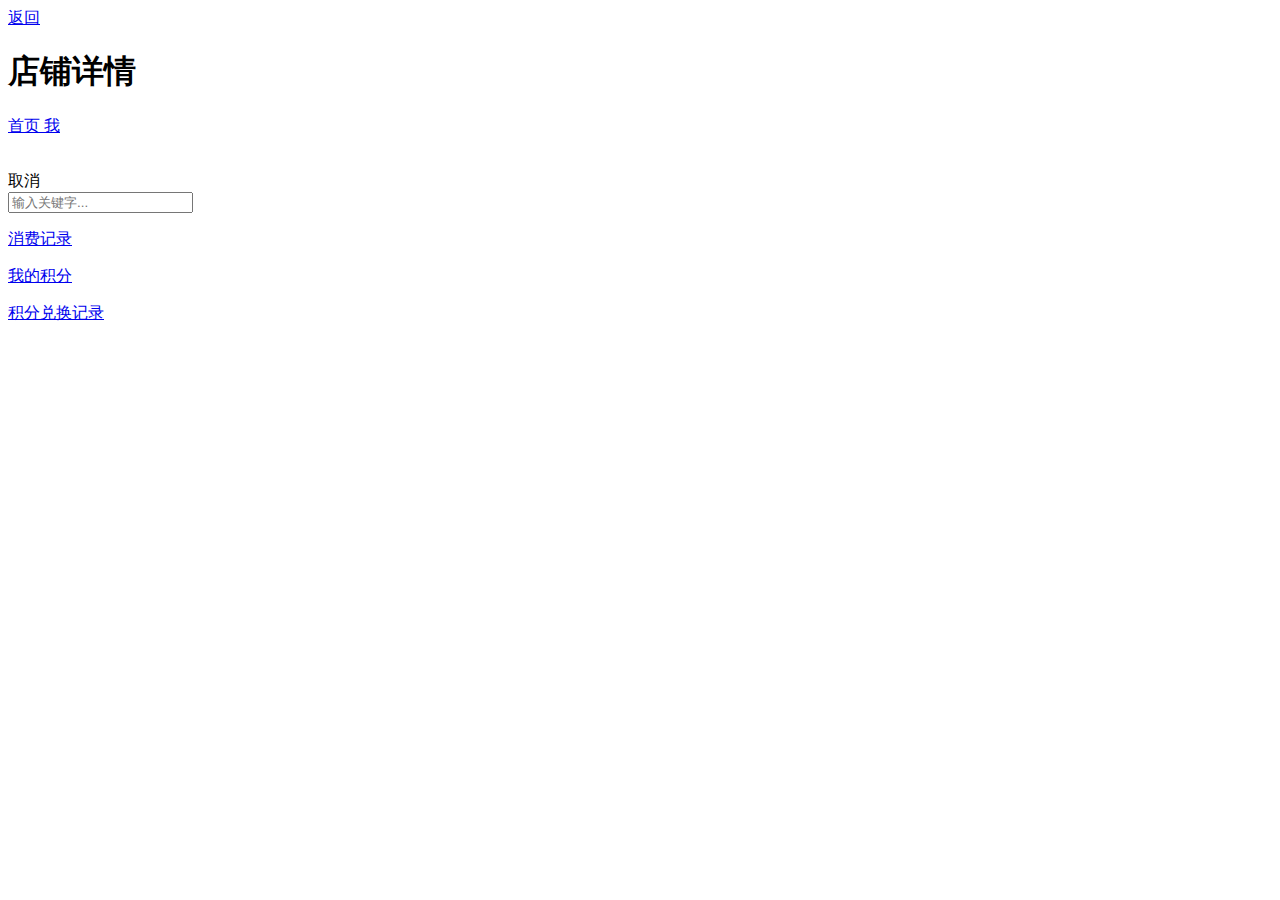
==== src/main/webapp/WEB-INF/html/frontend/shopdetail.html @ fb15d0c6 "店铺详情页的开发上" ====
<!DOCTYPE html>
<html>
<head>
<meta charset="utf-8">
<meta http-equiv="X-UA-Compatible" content="IE=edge">
<title>商店详情</title>
<meta name="viewport" content="initial-scale=1, maximum-scale=1">
<link rel="shortcut icon" href="/favicon.ico">
<meta name="apple-mobile-web-app-capable" content="yes">
<meta name="apple-mobile-web-app-status-bar-style" content="black">
<link rel="stylesheet"
	href="//g.alicdn.com/msui/sm/0.6.2/css/sm.min.css">
<link rel="stylesheet"
	href="//g.alicdn.com/msui/sm/0.6.2/css/sm-extend.min.css">
<link rel="stylesheet" href="../resources/css/frontend/shopdetail.css">
</head>
<body>
	<div class="page-group">
		<div class="page">
			<header class="bar bar-nav">
				<a class="button button-link button-nav pull-left" href="#"
					onClick="javascript :history.back(-1);" data-transition='slide-out'>
					<span class="icon icon-left"></span> 返回
				</a>
				<h1 class="title" id="shop-name">店铺详情</h1>
			</header>
			<nav class="bar bar-tab">
				<a class="tab-item" href="/o2o/frontend/index"> <span
					class="icon icon-home"></span> <span class="tab-label">首页</span>
				</a> <a class="tab-item" href="#" id="me"> <span
					class="icon icon-me"></span> <span class="tab-label">我</span>
				</a>
			</nav>
			<div class="content infinite-scroll infinite-scroll-bottom"
				data-distance="100">
				<!-- 这里是页面内容区 -->
				<div class="shop-detail-dev">
					<div class="card">
						<div valign="bottom"
							class="card-header color-white no-border no-padding">
							<img class='card-cover' id="shop-cover-pic" src="" alt="">
						</div>
						<div class="card-content">
							<div class="card-content-inner">
								<p class="color-gray">
									<span id="shop-update-time"></span>
								</p>
								<p id="shop-name"></p>
								<p id="shop-desc"></p>
								<p id="shop-addr"></p>
								<p id="shop-phone"></p>
							</div>
						</div>
						<div class="card-footer">
							<!-- <a href="#" class="link">赞</a> -->
							<!-- <a href="#" class="link">更多</a> -->
						</div>
					</div>
				</div>
				<div class="shopdetail-button-div" id="shopdetail-button-div">
					<!-- <a href="#" class="button">所有货物</a>
                        <a href="#" class="button">吃的</a>
                        <a href="#" class="button">喝的</a>
                        <a href="#" class="button">Usual Button 1</a>
                        <a href="#" class="button">Usual Button 1</a>
                        <a href="#" class="button">Usual Button 1</a> -->
				</div>
				<!-- 搜索区 -->
				<div class="detail-search">
					<div class="searchbar">
						<a class="searchbar-cancel">取消</a>
						<div class="search-input">
							<label class="icon icon-search" for="search"></label> <input
								type="search" id='search' placeholder='输入关键字...' />
						</div>
					</div>
				</div>
				<div class="list-div">
					<!-- <div class="card">
                            <div class="card-header">传统火锅店</div>
                            <div class="card-content">
                                <div class="list-block media-list">
                                    <ul>
                                        <li class="item-content">
                                            <div class="item-media">
                                                <img src="http://gqianniu.alicdn.com/bao/uploaded/i4//tfscom/i3/TB10LfcHFXXXXXKXpXXXXXXXXXX_!!0-item_pic.jpg_250x250q60.jpg" width="44">
                                            </div>
                                            <div class="item-inner">
                                                <div class="item-subtitle"></div>
                                            </div>
                                        </li>
                                    </ul>
                                </div>
                            </div>
                            <div class="card-footer">
                                <span>2015/01/15</span>
                                <span>5 评论</span>
                            </div>
                        </div> -->
				</div>
				<div class="infinite-scroll-preloader">
					<div class="preloader"></div>
				</div>
			</div>
		</div>

		<!--侧边栏  -->
		<div class="panel-overlay"></div>
		<div class="panel panel-right panel-reveal" id="panel-left-demo">
			<div class="content-block">
				<p>
					<a href="/o2o/frontend/myrecord" class="close-panel">消费记录</a>
				</p>
				<p>
					<a href="/o2o/frontend/mypoint" class="close-panel">我的积分</a>
				</p>
				<p>
					<a href="/o2o/frontend/pointrecord" class="close-panel">积分兑换记录</a>
				</p>
				<!-- Click on link with "close-panel" class will close panel -->
			</div>
		</div>
	</div>


	<script type='text/javascript'
		src='//g.alicdn.com/sj/lib/zepto/zepto.min.js' charset='utf-8'></script>
	<script type='text/javascript'
		src='//g.alicdn.com/msui/sm/0.6.2/js/sm.min.js' charset='utf-8'></script>
	<script type='text/javascript'
		src='//g.alicdn.com/msui/sm/0.6.2/js/sm-extend.min.js' charset='utf-8'></script>
	<script type='text/javascript'
		src='../resources/js/common/common.js' charset='utf-8'></script>
	<script type='text/javascript'
		src='../resources/js/frontend/shopdetail.js' charset='utf-8'></script>
</body>
</html>
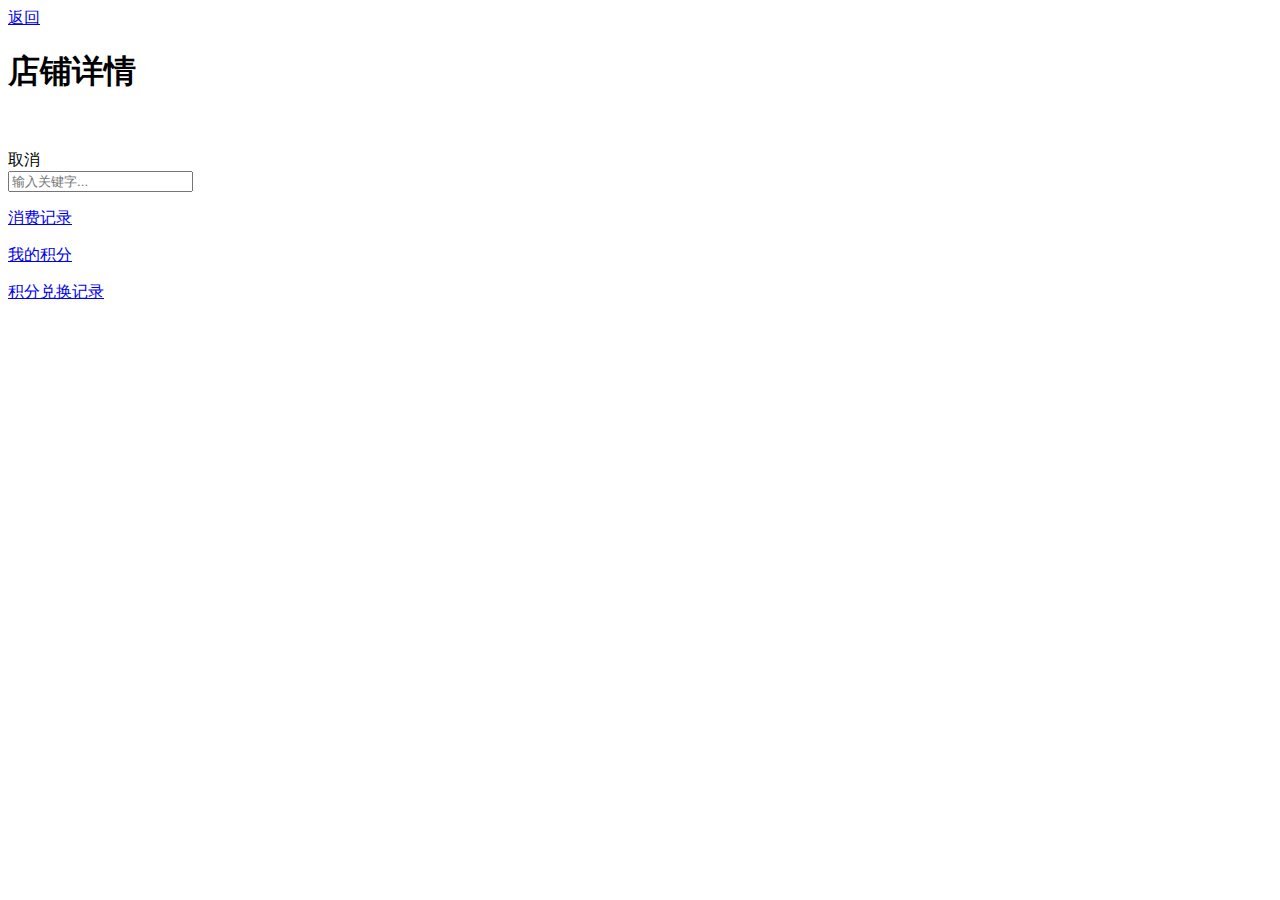
==== commit b070a6fe: "部署之前能演示的项目" ====
--- a/src/main/webapp/WEB-INF/html/frontend/shopdetail.html
+++ b/src/main/webapp/WEB-INF/html/frontend/shopdetail.html
@@ -24,13 +24,13 @@
 				</a>
 				<h1 class="title" id="shop-name">店铺详情</h1>
 			</header>
-			<nav class="bar bar-tab">
+<!-- 			<nav class="bar bar-tab">
 				<a class="tab-item" href="/o2o/frontend/index"> <span
 					class="icon icon-home"></span> <span class="tab-label">首页</span>
 				</a> <a class="tab-item" href="#" id="me"> <span
 					class="icon icon-me"></span> <span class="tab-label">我</span>
 				</a>
-			</nav>
+			</nav> -->
 			<div class="content infinite-scroll infinite-scroll-bottom"
 				data-distance="100">
 				<!-- 这里是页面内容区 -->
